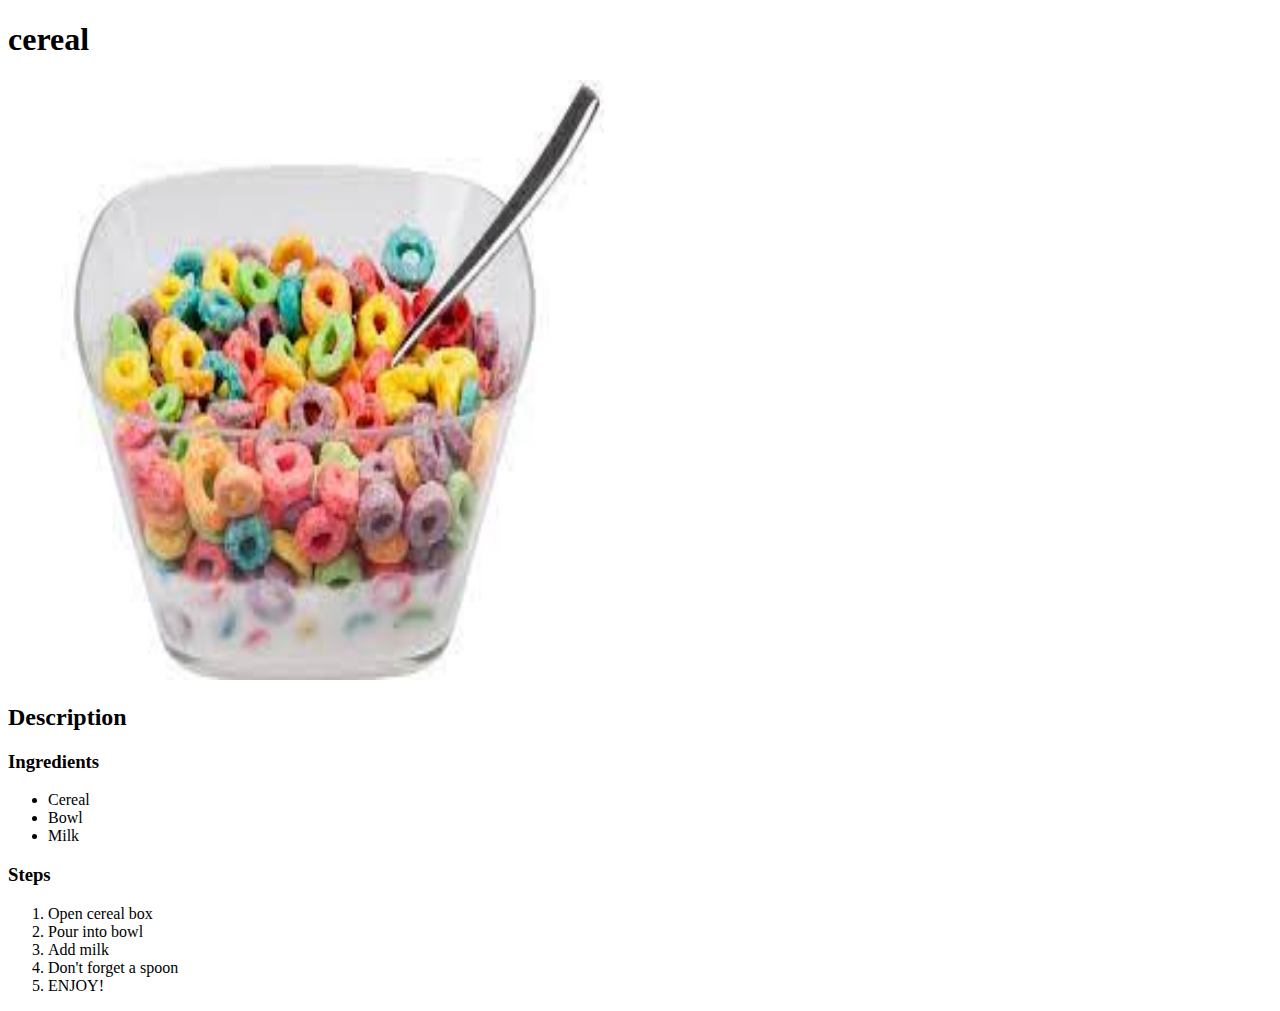
==== recipes/cereal.html @ 0e2dacbb "Added pasta and cereal recipe pages" ====
<!DOCTYPE html>
<html lang="en">
<head>
    <meta charset="UTF-8">
    <meta http-equiv="X-UA-Compatible" content="IE=edge">
    <meta name="viewport" content="width=device-width, initial-scale=1.0">
    <title>Cereal Recipe</title>
</head>
<body>
    <h1>cereal</h1>
    
    <img src="../img/cereal.jpg" alt="Picture of cereal" width="600" height="600">

    <h2>Description</h2>
    <h3>Ingredients</h3>
    <ul>
        <li>Cereal</li> 
        <li>Bowl</li> 
        <li>Milk</li> 
    </ul>
    <h3>Steps</h3>
    <ol>
        <li>Open cereal box</li>
        <li>Pour into bowl</li>
        <li>Add milk</li>
        <li>Don't forget a spoon</li>
        <li>ENJOY!</li>
    </ol>

</body>
</html>
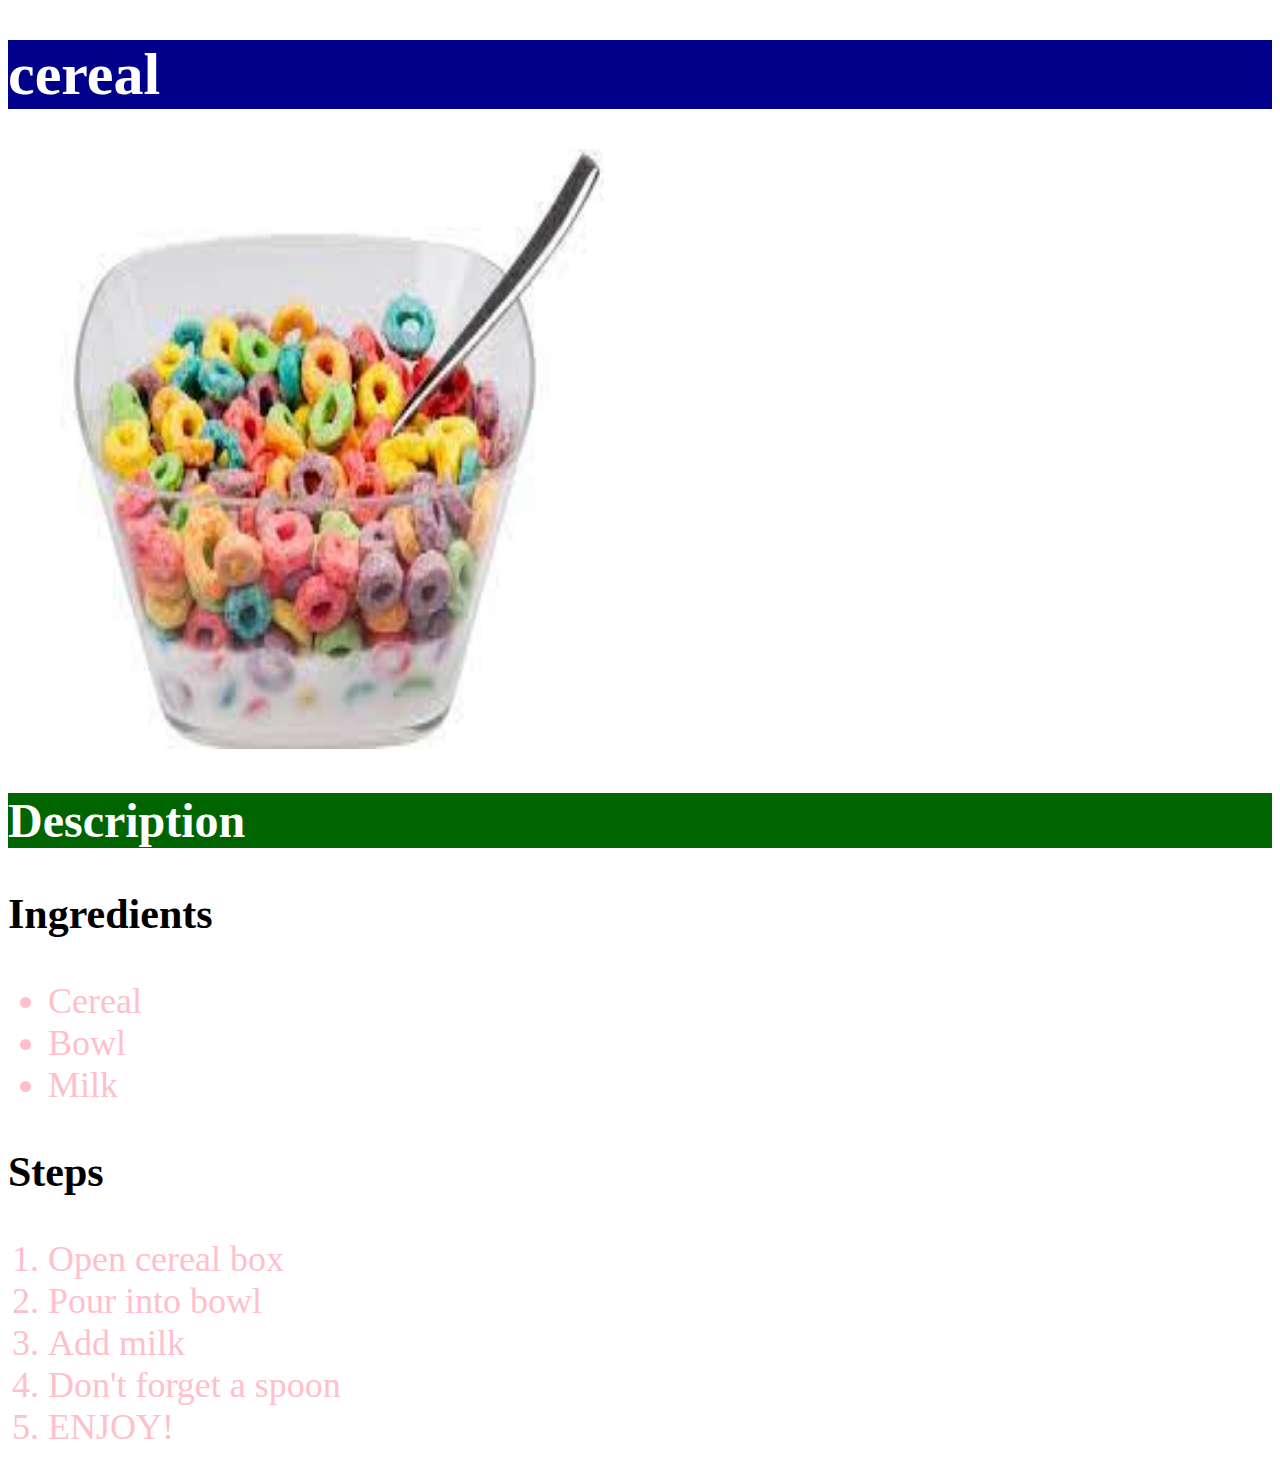
==== commit 33b6302f: "added style.css sheet and styled each page" ====
--- a/recipes/cereal.html
+++ b/recipes/cereal.html
@@ -5,6 +5,7 @@
     <meta http-equiv="X-UA-Compatible" content="IE=edge">
     <meta name="viewport" content="width=device-width, initial-scale=1.0">
     <title>Cereal Recipe</title>
+    <link rel="stylesheet" href="../style.css">
 </head>
 <body>
     <h1>cereal</h1>
--- a/style.css
+++ b/style.css
@@ -0,0 +1,22 @@
+li {
+    color: pink;
+    font-size: 36px;
+}
+
+h1 {
+    font-size: 60px;
+    background-color: darkblue;
+    color: white;
+    font-weight: bold;
+}
+h2 {
+    font-size: 48px;
+    background-color: darkgreen;
+    color: white;
+    font-weight: italic;
+}
+
+h3 {
+    font-size: 42px;
+    font-weight: bold;
+}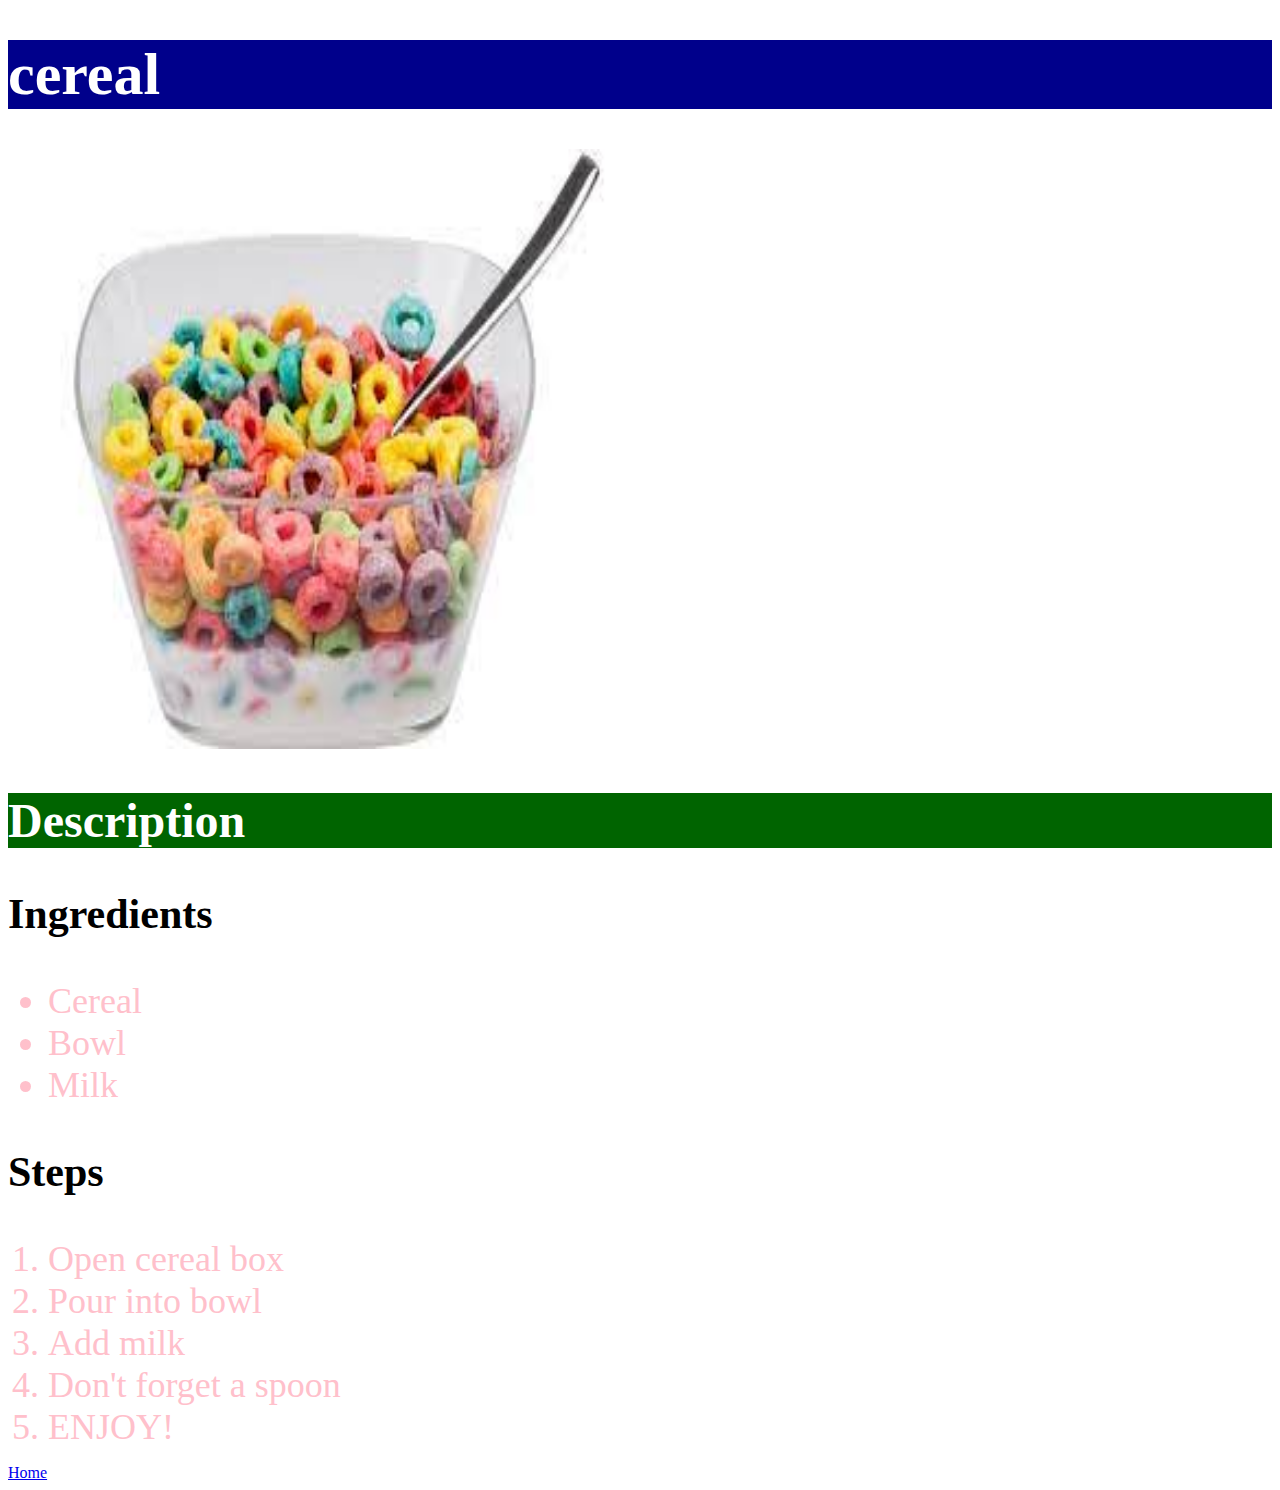
==== commit 90929bd3: "Add home button to recipe pages" ====
--- a/recipes/cereal.html
+++ b/recipes/cereal.html
@@ -28,5 +28,8 @@
         <li>ENJOY!</li>
     </ol>
 
+    <a href="../index.html">Home</a>
+
+
 </body>
 </html>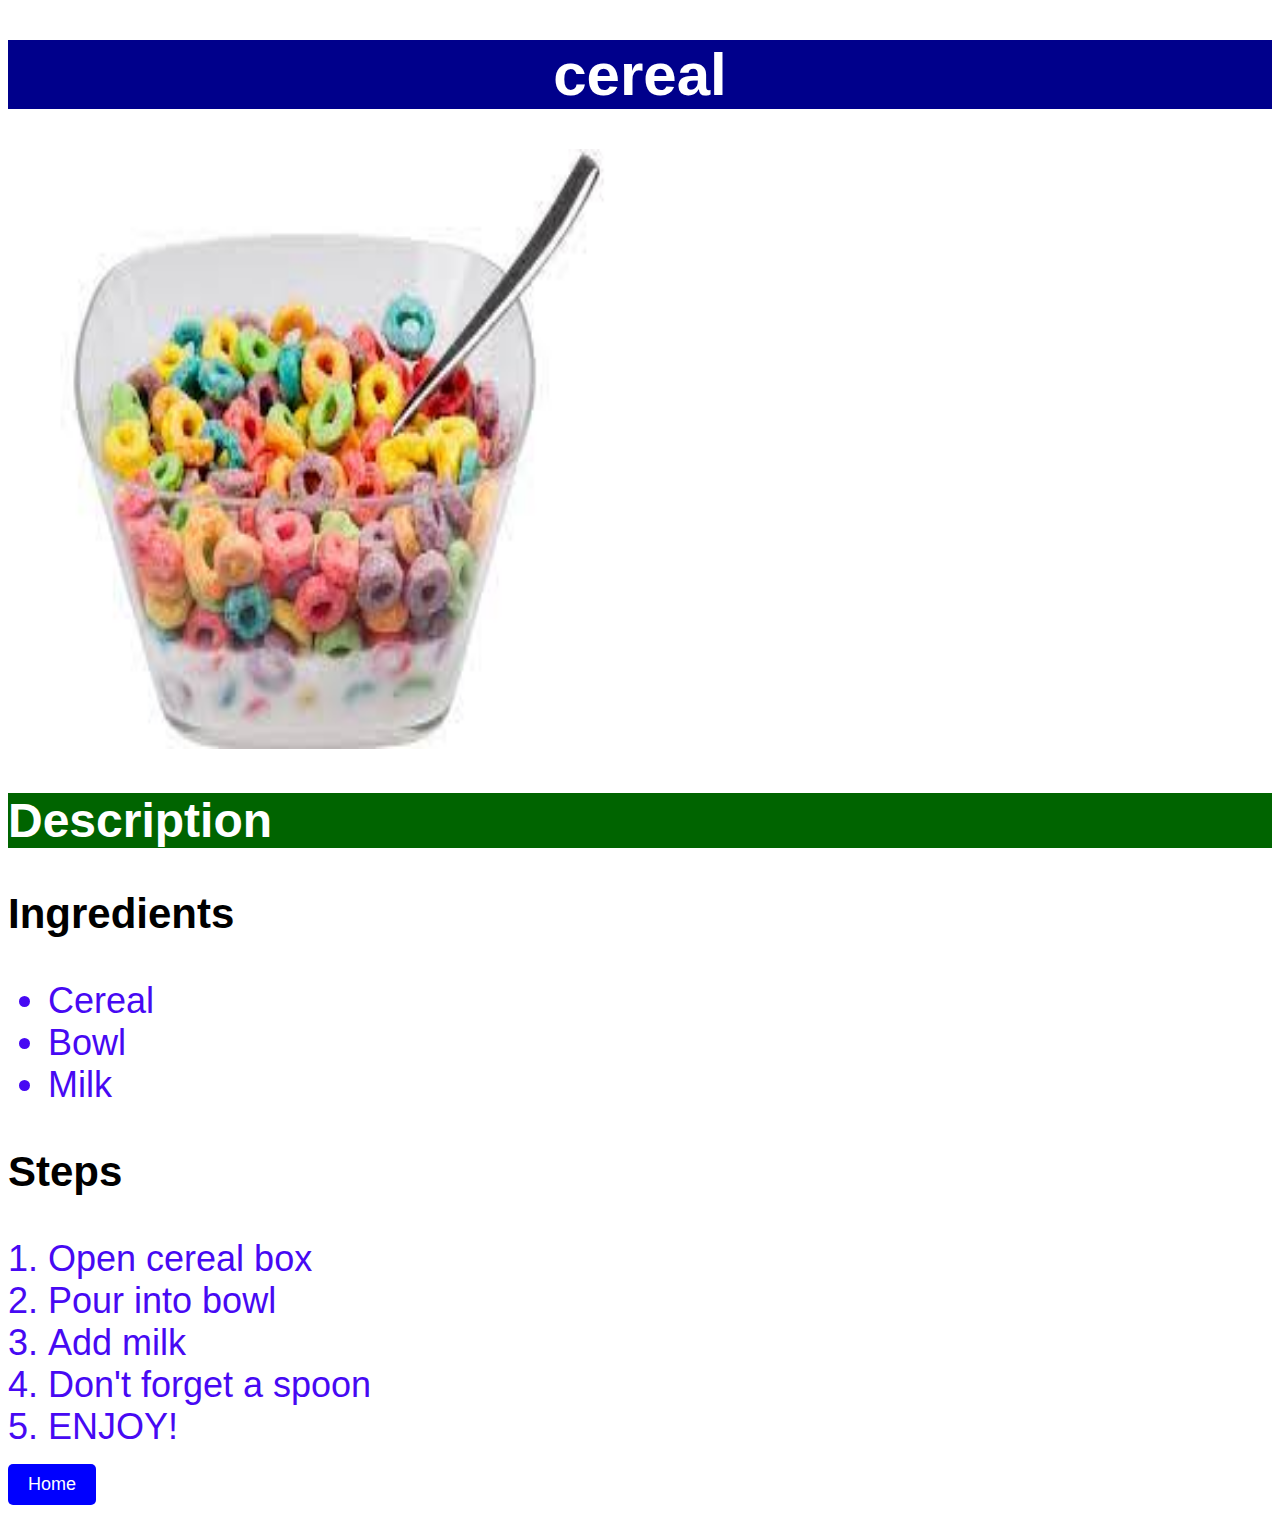
==== commit 2374e310: "update home button" ====
--- a/recipes/cereal.html
+++ b/recipes/cereal.html
@@ -28,7 +28,7 @@
         <li>ENJOY!</li>
     </ol>
 
-    <a href="../index.html">Home</a>
+    <a href="../index.html" class="home-button">Home</a>
 
 
 </body>
--- a/style.css
+++ b/style.css
@@ -1,5 +1,10 @@
+body {
+    font-family: Arial, sans-serif;
+}
+
+
 li {
-    color: pink;
+    color: rgb(71, 9, 243);
     font-size: 36px;
 }
 
@@ -8,6 +13,7 @@
     background-color: darkblue;
     color: white;
     font-weight: bold;
+    text-align: center;
 }
 h2 {
     font-size: 48px;
@@ -19,4 +25,19 @@
 h3 {
     font-size: 42px;
     font-weight: bold;
+}
+
+.home-button {
+    display: inline-block; /* Makes it behave like a button */
+    padding: 10px 20px; /* Adds spacing inside the button */
+    background-color: blue; /* Button background color */
+    color: white; /* Text color */
+    text-decoration: none; /* Removes underline */
+    font-size: 18px; /* Adjusts text size */
+    border-radius: 5px; /* Rounds the corners */
+    transition: background-color 0.3s ease; /* Smooth hover effect */
+}
+
+.home-button:hover {
+    background-color: darkblue; /* Darkens button on hover */
 }